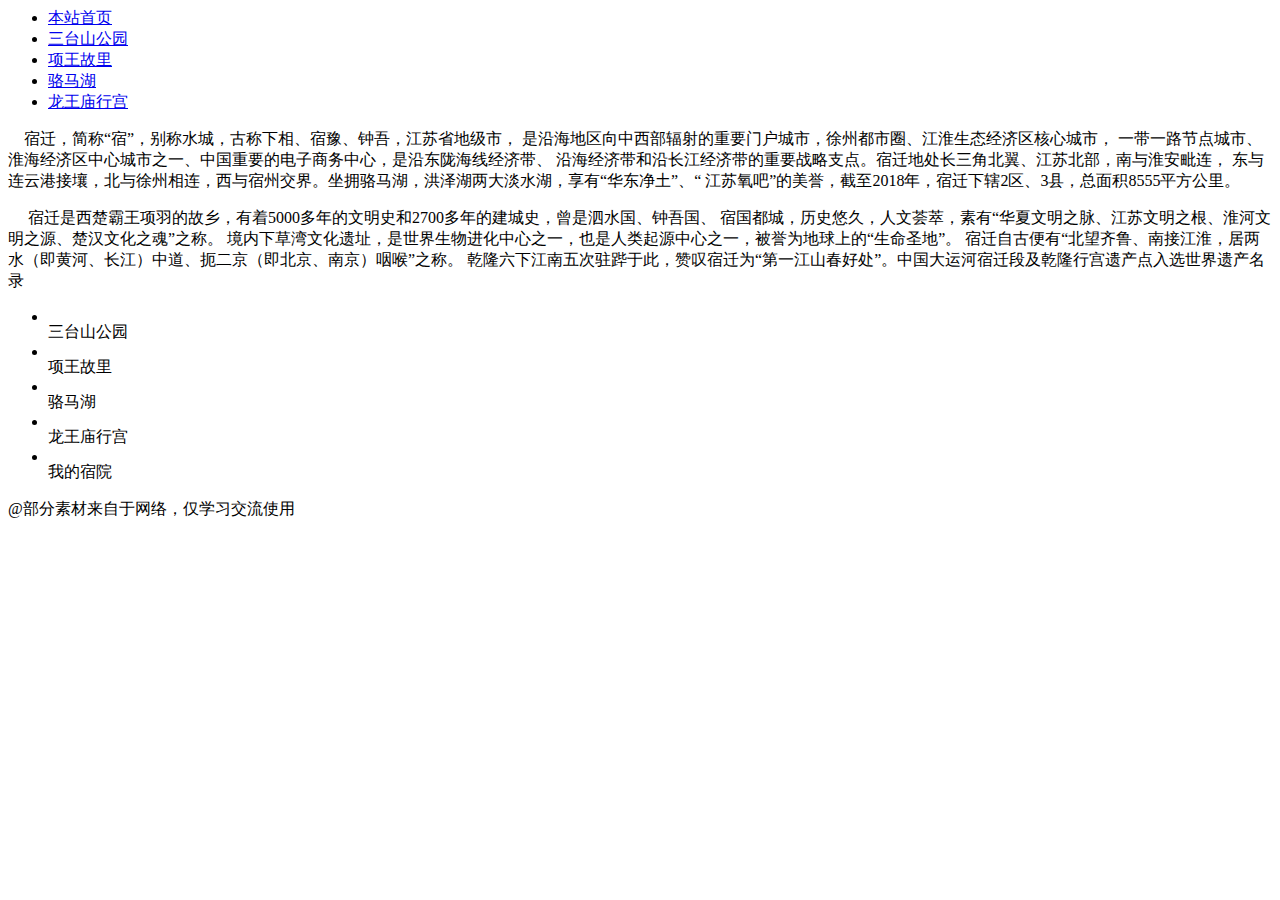
==== index.htm @ 132d5900 "Create index.htm" ====
<html>
<head>
<title>我的网页制作实验</title>
<meta http-equiv="Content-Type" content="text/html; charset=utf-8" />
<link href="css/index.css" rel="stylesheet" type="text/css">
<link href="css/baiye.css" rel="stylesheet" type="text/css">
</head>
<body>
<bgsound src="audio/shaonian.mp3" loop="-1"/> 
<div class="container">
<div class="banner">
</div>
<div class="nav">

<ul>
<li> <a href="index.htm">本站首页</a></li>
<li><a href="html/三台三.html" target="_blank">三台山公园</a></li>
<li><a href="#">项王故里</a></li>
<li><a href="#">骆马湖</a></li>
<li><a href="#">龙王庙行宫</a></li>
</ul>
</div>
<div class="mid">
<div class="left"></div>
<div class="right"><p>&nbsp;&nbsp;&nbsp;&nbsp;宿迁，简称“宿”，别称水城，古称下相、宿豫、钟吾，江苏省地级市，
是沿海地区向中西部辐射的重要门户城市，徐州都市圈、江淮生态经济区核心城市，
一带一路节点城市、淮海经济区中心城市之一、中国重要的电子商务中心，是沿东陇海线经济带、
沿海经济带和沿长江经济带的重要战略支点。宿迁地处长三角北翼、江苏北部，南与淮安毗连，
东与连云港接壤，北与徐州相连，西与宿州交界。坐拥骆马湖，洪泽湖两大淡水湖，享有“华东净土”、“
江苏氧吧”的美誉，截至2018年，宿迁下辖2区、3县，总面积8555平方公里。</p><p>&nbsp;&nbsp;&nbsp;&nbsp;
宿迁是西楚霸王项羽的故乡，有着5000多年的文明史和2700多年的建城史，曾是泗水国、钟吾国、
宿国都城，历史悠久，人文荟萃，素有“华夏文明之脉、江苏文明之根、淮河文明之源、楚汉文化之魂”之称。
境内下草湾文化遗址，是世界生物进化中心之一，也是人类起源中心之一，被誉为地球上的“生命圣地”。
宿迁自古便有“北望齐鲁、南接江淮，居两水（即黄河、长江）中道、扼二京（即北京、南京）咽喉”之称。
乾隆六下江南五次驻跸于此，赞叹宿迁为“第一江山春好处”。中国大运河宿迁段及乾隆行宫遗产点入选世界遗产名录</p>
</div>
</div>
<div class="kuangjia">
<ul class="m">
     <li class="tu">
       <img src="images/1.jpg" alt="">
       <div class="flag">三台山公园</div>
     </li>
     <li class="tu">
       <img src="images/2.jpg" alt="">
       <div class="flag">项王故里</div>
     </li>
     <li class="tu">
       <img src="images/3.jpg" alt="">
       <div class="flag">骆马湖</div>
     </li>
     <li class="tu">
       <img src="images/4.jpg" alt="">
       <div class="flag">龙王庙行宫</div>
     </li>
     <li class="tu">
       <img src="images/5.jpg" alt="">
       <div class="flag">我的宿院</div>
     </li>
   </ul>
</div>

<script src="js/jquery.min.js"></script>
<script src="js/velocity.js"></script>
<script src="js/shutter.js"></script>
<script>
$(function () {
  $('.shutter').shutter({
	shutterW: 800, // 容器宽度
	shutterH: 600, // 容器高度
	isAutoPlay: true, // 是否自动播放
	playInterval: 3000, // 自动播放时间
	curDisplay: 3, // 当前显示页
	fullPage: false // 是否全屏展示
  });
});
</script>
<div class="footer"><p class="footer2">@部分素材来自于网络，仅学习交流使用</p><p class="footer2">
                      </p></div>
</div>
</body>
</html>
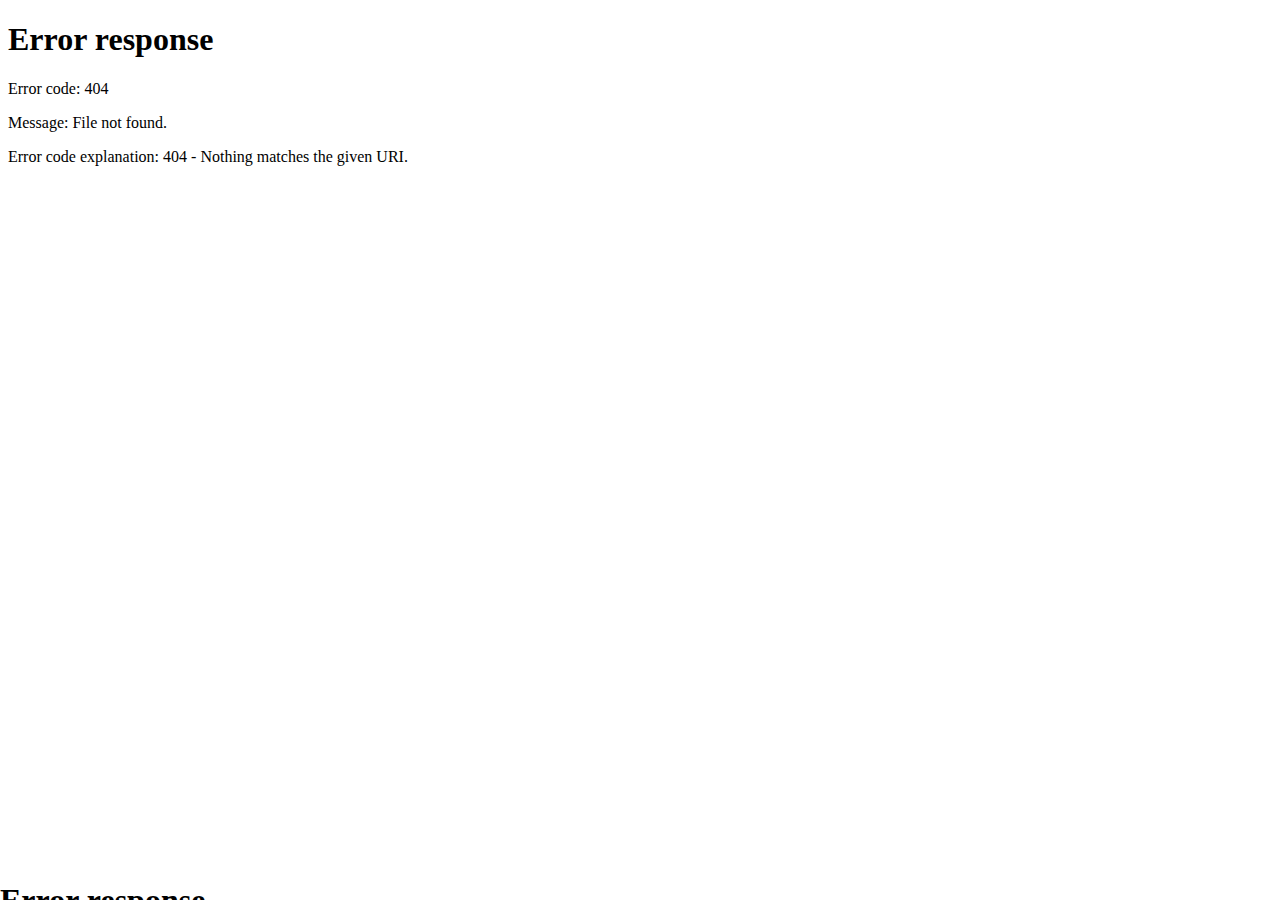
==== commit e2bf7318: "Update index.htm" ====
--- a/index.htm
+++ b/index.htm
@@ -1,82 +1,356 @@
-<html>
+
+<html xmlns:v="urn:schemas-microsoft-com:vml"
+xmlns:o="urn:schemas-microsoft-com:office:office"
+xmlns:x="urn:schemas-microsoft-com:office:excel"
+xmlns:dt="uuid:C2F41010-65B3-11d1-A29F-00AA00C14882"
+xmlns="http://www.w3.org/TR/REC-html40">
+
 <head>
-<title>我的网页制作实验</title>
-<meta http-equiv="Content-Type" content="text/html; charset=utf-8" />
-<link href="css/index.css" rel="stylesheet" type="text/css">
-<link href="css/baiye.css" rel="stylesheet" type="text/css">
+<meta name="Excel Workbook Frameset">
+<meta http-equiv=Content-Type content="text/html; charset=gb2312">
+<meta name=ProgId content=Excel.Sheet>
+<meta name=Generator content="Microsoft Excel 15">
+<link rel=File-List href="天猫88会员日.files/filelist.xml">
+<![if !supportTabStrip]>
+<link id="shLink" href="天猫88会员日.files/sheet001.htm">
+<link id="shLink" href="天猫88会员日.files/sheet002.htm">
+<link id="shLink" href="天猫88会员日.files/sheet003.htm">
+<link id="shLink" href="天猫88会员日.files/sheet004.htm">
+<link id="shLink" href="天猫88会员日.files/sheet005.htm">
+<link id="shLink" href="天猫88会员日.files/sheet006.htm">
+
+<link id="shLink">
+
+<script language="JavaScript">
+<!--
+ var c_lTabs=6;
+
+ var c_rgszSh=new Array(c_lTabs);
+ c_rgszSh[0] = "天猫88会员日节奏";
+ c_rgszSh[1] = "日常";
+ c_rgszSh[2] = "Sheet2";
+ c_rgszSh[3] = "Sheet1";
+ c_rgszSh[4] = "95折";
+ c_rgszSh[5] = "88套装特价";
+
+
+
+ var c_rgszClr=new Array(8);
+ c_rgszClr[0]="window";
+ c_rgszClr[1]="buttonface";
+ c_rgszClr[2]="windowframe";
+ c_rgszClr[3]="windowtext";
+ c_rgszClr[4]="threedlightshadow";
+ c_rgszClr[5]="threedhighlight";
+ c_rgszClr[6]="threeddarkshadow";
+ c_rgszClr[7]="threedshadow";
+
+ var g_iShCur;
+ var g_rglTabX=new Array(c_lTabs);
+
+function fnGetIEVer()
+{
+ var ua=window.navigator.userAgent
+ var msie=ua.indexOf("MSIE")
+ if (msie>0 && window.navigator.platform=="Win32")
+  return parseInt(ua.substring(msie+5,ua.indexOf(".", msie)));
+ else
+  return 0;
+}
+
+function fnBuildFrameset()
+{
+ var szHTML="<frameset rows=\"*,18\" border=0 width=0 frameborder=no framespacing=0>"+
+  "<frame src=\""+document.all.item("shLink")[0].href+"\" name=\"frSheet\" noresize>"+
+  "<frameset cols=\"54,*\" border=0 width=0 frameborder=no framespacing=0>"+
+  "<frame src=\"\" name=\"frScroll\" marginwidth=0 marginheight=0 scrolling=no>"+
+  "<frame src=\"\" name=\"frTabs\" marginwidth=0 marginheight=0 scrolling=no>"+
+  "</frameset></frameset><plaintext>";
+
+ with (document) {
+  open("text/html","replace");
+  write(szHTML);
+  close();
+ }
+
+ fnBuildTabStrip();
+}
+
+function fnBuildTabStrip()
+{
+ var szHTML=
+  "<html><head><style>.clScroll {font:8pt Courier New;color:"+c_rgszClr[6]+";cursor:default;line-height:10pt;}"+
+  ".clScroll2 {font:10pt Arial;color:"+c_rgszClr[6]+";cursor:default;line-height:11pt;}</style></head>"+
+  "<body onclick=\"event.returnValue=false;\" ondragstart=\"event.returnValue=false;\" onselectstart=\"event.returnValue=false;\" bgcolor="+c_rgszClr[4]+" topmargin=0 leftmargin=0><table cellpadding=0 cellspacing=0 width=100%>"+
+  "<tr><td colspan=6 height=1 bgcolor="+c_rgszClr[2]+"></td></tr>"+
+  "<tr><td style=\"font:1pt\">&nbsp;<td>"+
+  "<td valign=top id=tdScroll class=\"clScroll\" onclick=\"parent.fnFastScrollTabs(0);\" onmouseover=\"parent.fnMouseOverScroll(0);\" onmouseout=\"parent.fnMouseOutScroll(0);\"><a>&#171;</a></td>"+
+  "<td valign=top id=tdScroll class=\"clScroll2\" onclick=\"parent.fnScrollTabs(0);\" ondblclick=\"parent.fnScrollTabs(0);\" onmouseover=\"parent.fnMouseOverScroll(1);\" onmouseout=\"parent.fnMouseOutScroll(1);\"><a>&lt</a></td>"+
+  "<td valign=top id=tdScroll class=\"clScroll2\" onclick=\"parent.fnScrollTabs(1);\" ondblclick=\"parent.fnScrollTabs(1);\" onmouseover=\"parent.fnMouseOverScroll(2);\" onmouseout=\"parent.fnMouseOutScroll(2);\"><a>&gt</a></td>"+
+  "<td valign=top id=tdScroll class=\"clScroll\" onclick=\"parent.fnFastScrollTabs(1);\" onmouseover=\"parent.fnMouseOverScroll(3);\" onmouseout=\"parent.fnMouseOutScroll(3);\"><a>&#187;</a></td>"+
+  "<td style=\"font:1pt\">&nbsp;<td></tr></table></body></html>";
+
+ with (frames['frScroll'].document) {
+  open("text/html","replace");
+  write(szHTML);
+  close();
+ }
+
+ szHTML =
+  "<html><head>"+
+  "<style>A:link,A:visited,A:active {text-decoration:none;"+"color:"+c_rgszClr[3]+";}"+
+  ".clTab {cursor:hand;background:"+c_rgszClr[1]+";font:9pt 宋体;padding-left:3px;padding-right:3px;text-align:center;}"+
+  ".clBorder {background:"+c_rgszClr[2]+";font:1pt;}"+
+  "</style></head><body onload=\"parent.fnInit();\" onselectstart=\"event.returnValue=false;\" ondragstart=\"event.returnValue=false;\" bgcolor="+c_rgszClr[4]+
+  " topmargin=0 leftmargin=0><table id=tbTabs cellpadding=0 cellspacing=0>";
+
+ var iCellCount=(c_lTabs+1)*2;
+
+ var i;
+ for (i=0;i<iCellCount;i+=2)
+  szHTML+="<col width=1><col>";
+
+ var iRow;
+ for (iRow=0;iRow<6;iRow++) {
+
+  szHTML+="<tr>";
+
+  if (iRow==5)
+   szHTML+="<td colspan="+iCellCount+"></td>";
+  else {
+   if (iRow==0) {
+    for(i=0;i<iCellCount;i++)
+     szHTML+="<td height=1 class=\"clBorder\"></td>";
+   } else if (iRow==1) {
+    for(i=0;i<c_lTabs;i++) {
+     szHTML+="<td height=1 nowrap class=\"clBorder\">&nbsp;</td>";
+     szHTML+=
+      "<td id=tdTab height=1 nowrap class=\"clTab\" onmouseover=\"parent.fnMouseOverTab("+i+");\" onmouseout=\"parent.fnMouseOutTab("+i+");\">"+
+      "<a href=\""+document.all.item("shLink")[i].href+"\" target=\"frSheet\" id=aTab>&nbsp;"+c_rgszSh[i]+"&nbsp;</a></td>";
+    }
+    szHTML+="<td id=tdTab height=1 nowrap class=\"clBorder\"><a id=aTab>&nbsp;</a></td><td width=100%></td>";
+   } else if (iRow==2) {
+    for (i=0;i<c_lTabs;i++)
+     szHTML+="<td height=1></td><td height=1 class=\"clBorder\"></td>";
+    szHTML+="<td height=1></td><td height=1></td>";
+   } else if (iRow==3) {
+    for (i=0;i<iCellCount;i++)
+     szHTML+="<td height=1></td>";
+   } else if (iRow==4) {
+    for (i=0;i<c_lTabs;i++)
+     szHTML+="<td height=1 width=1></td><td height=1></td>";
+    szHTML+="<td height=1 width=1></td><td></td>";
+   }
+  }
+  szHTML+="</tr>";
+ }
+
+ szHTML+="</table></body></html>";
+ with (frames['frTabs'].document) {
+  open("text/html","replace");
+  charset=document.charset;
+  write(szHTML);
+  close();
+ }
+}
+
+function fnInit()
+{
+ g_rglTabX[0]=0;
+ var i;
+ for (i=1;i<=c_lTabs;i++)
+  with (frames['frTabs'].document.all.tbTabs.rows[1].cells[fnTabToCol(i-1)])
+   g_rglTabX[i]=offsetLeft+offsetWidth-6;
+}
+
+function fnTabToCol(iTab)
+{
+ return 2*iTab+1;
+}
+
+function fnNextTab(fDir)
+{
+ var iNextTab=-1;
+ var i;
+
+ with (frames['frTabs'].document.body) {
+  if (fDir==0) {
+   if (scrollLeft>0) {
+    for (i=0;i<c_lTabs&&g_rglTabX[i]<scrollLeft;i++);
+    if (i<c_lTabs)
+     iNextTab=i-1;
+   }
+  } else {
+   if (g_rglTabX[c_lTabs]+6>offsetWidth+scrollLeft) {
+    for (i=0;i<c_lTabs&&g_rglTabX[i]<=scrollLeft;i++);
+    if (i<c_lTabs)
+     iNextTab=i;
+   }
+  }
+ }
+ return iNextTab;
+}
+
+function fnScrollTabs(fDir)
+{
+ var iNextTab=fnNextTab(fDir);
+
+ if (iNextTab>=0) {
+  frames['frTabs'].scroll(g_rglTabX[iNextTab],0);
+  return true;
+ } else
+  return false;
+}
+
+function fnFastScrollTabs(fDir)
+{
+ if (c_lTabs>16)
+  frames['frTabs'].scroll(g_rglTabX[fDir?c_lTabs-1:0],0);
+ else
+  if (fnScrollTabs(fDir)>0) window.setTimeout("fnFastScrollTabs("+fDir+");",5);
+}
+
+function fnSetTabProps(iTab,fActive)
+{
+ var iCol=fnTabToCol(iTab);
+ var i;
+
+ if (iTab>=0) {
+  with (frames['frTabs'].document.all) {
+   with (tbTabs) {
+    for (i=0;i<=4;i++) {
+     with (rows[i]) {
+      if (i==0)
+       cells[iCol].style.background=c_rgszClr[fActive?0:2];
+      else if (i>0 && i<4) {
+       if (fActive) {
+        cells[iCol-1].style.background=c_rgszClr[2];
+        cells[iCol].style.background=c_rgszClr[0];
+        cells[iCol+1].style.background=c_rgszClr[2];
+       } else {
+        if (i==1) {
+         cells[iCol-1].style.background=c_rgszClr[2];
+         cells[iCol].style.background=c_rgszClr[1];
+         cells[iCol+1].style.background=c_rgszClr[2];
+        } else {
+         cells[iCol-1].style.background=c_rgszClr[4];
+         cells[iCol].style.background=c_rgszClr[(i==2)?2:4];
+         cells[iCol+1].style.background=c_rgszClr[4];
+        }
+       }
+      } else
+       cells[iCol].style.background=c_rgszClr[fActive?2:4];
+     }
+    }
+   }
+   with (aTab[iTab].style) {
+    cursor=(fActive?"default":"hand");
+    color=c_rgszClr[3];
+   }
+  }
+ }
+}
+
+function fnMouseOverScroll(iCtl)
+{
+ frames['frScroll'].document.all.tdScroll[iCtl].style.color=c_rgszClr[7];
+}
+
+function fnMouseOutScroll(iCtl)
+{
+ frames['frScroll'].document.all.tdScroll[iCtl].style.color=c_rgszClr[6];
+}
+
+function fnMouseOverTab(iTab)
+{
+ if (iTab!=g_iShCur) {
+  var iCol=fnTabToCol(iTab);
+  with (frames['frTabs'].document.all) {
+   tdTab[iTab].style.background=c_rgszClr[5];
+  }
+ }
+}
+
+function fnMouseOutTab(iTab)
+{
+ if (iTab>=0) {
+  var elFrom=frames['frTabs'].event.srcElement;
+  var elTo=frames['frTabs'].event.toElement;
+
+  if ((!elTo) ||
+   (elFrom.tagName==elTo.tagName) ||
+   (elTo.tagName=="A" && elTo.parentElement!=elFrom) ||
+   (elFrom.tagName=="A" && elFrom.parentElement!=elTo)) {
+
+   if (iTab!=g_iShCur) {
+    with (frames['frTabs'].document.all) {
+     tdTab[iTab].style.background=c_rgszClr[1];
+    }
+   }
+  }
+ }
+}
+
+function fnSetActiveSheet(iSh)
+{
+ if (iSh!=g_iShCur) {
+  fnSetTabProps(g_iShCur,false);
+  fnSetTabProps(iSh,true);
+  g_iShCur=iSh;
+ }
+}
+
+ window.g_iIEVer=fnGetIEVer();
+ if (window.g_iIEVer>=4)
+  fnBuildFrameset();
+//-->
+</script>
+<![endif]><!--[if gte mso 9]><xml>
+ <x:ExcelWorkbook>
+  <x:ExcelWorksheets>
+   <x:ExcelWorksheet>
+    <x:Name>天猫88会员日节奏</x:Name>
+    <x:WorksheetSource HRef="天猫88会员日.files/sheet001.htm"/>
+   </x:ExcelWorksheet>
+   <x:ExcelWorksheet>
+    <x:Name>日常</x:Name>
+    <x:WorksheetSource HRef="天猫88会员日.files/sheet002.htm"/>
+   </x:ExcelWorksheet>
+   <x:ExcelWorksheet>
+    <x:Name>Sheet2</x:Name>
+    <x:WorksheetSource HRef="天猫88会员日.files/sheet003.htm"/>
+   </x:ExcelWorksheet>
+   <x:ExcelWorksheet>
+    <x:Name>Sheet1</x:Name>
+    <x:WorksheetSource HRef="天猫88会员日.files/sheet004.htm"/>
+   </x:ExcelWorksheet>
+   <x:ExcelWorksheet>
+    <x:Name>95折</x:Name>
+    <x:WorksheetSource HRef="天猫88会员日.files/sheet005.htm"/>
+   </x:ExcelWorksheet>
+   <x:ExcelWorksheet>
+    <x:Name>88套装特价</x:Name>
+    <x:WorksheetSource HRef="天猫88会员日.files/sheet006.htm"/>
+   </x:ExcelWorksheet>
+  </x:ExcelWorksheets>
+  <x:Stylesheet HRef="天猫88会员日.files/stylesheet.css"/>
+  <x:WindowHeight>12456</x:WindowHeight>
+  <x:WindowWidth>23256</x:WindowWidth>
+  <x:WindowTopX>32767</x:WindowTopX>
+  <x:WindowTopY>32767</x:WindowTopY>
+  <x:ProtectStructure>False</x:ProtectStructure>
+  <x:ProtectWindows>False</x:ProtectWindows>
+ </x:ExcelWorkbook>
+</xml><![endif]-->
 </head>
-<body>
-<bgsound src="audio/shaonian.mp3" loop="-1"/> 
-<div class="container">
-<div class="banner">
-</div>
-<div class="nav">
-
-<ul>
-<li> <a href="index.htm">本站首页</a></li>
-<li><a href="html/三台三.html" target="_blank">三台山公园</a></li>
-<li><a href="#">项王故里</a></li>
-<li><a href="#">骆马湖</a></li>
-<li><a href="#">龙王庙行宫</a></li>
-</ul>
-</div>
-<div class="mid">
-<div class="left"></div>
-<div class="right"><p>&nbsp;&nbsp;&nbsp;&nbsp;宿迁，简称“宿”，别称水城，古称下相、宿豫、钟吾，江苏省地级市，
-是沿海地区向中西部辐射的重要门户城市，徐州都市圈、江淮生态经济区核心城市，
-一带一路节点城市、淮海经济区中心城市之一、中国重要的电子商务中心，是沿东陇海线经济带、
-沿海经济带和沿长江经济带的重要战略支点。宿迁地处长三角北翼、江苏北部，南与淮安毗连，
-东与连云港接壤，北与徐州相连，西与宿州交界。坐拥骆马湖，洪泽湖两大淡水湖，享有“华东净土”、“
-江苏氧吧”的美誉，截至2018年，宿迁下辖2区、3县，总面积8555平方公里。</p><p>&nbsp;&nbsp;&nbsp;&nbsp;
-宿迁是西楚霸王项羽的故乡，有着5000多年的文明史和2700多年的建城史，曾是泗水国、钟吾国、
-宿国都城，历史悠久，人文荟萃，素有“华夏文明之脉、江苏文明之根、淮河文明之源、楚汉文化之魂”之称。
-境内下草湾文化遗址，是世界生物进化中心之一，也是人类起源中心之一，被誉为地球上的“生命圣地”。
-宿迁自古便有“北望齐鲁、南接江淮，居两水（即黄河、长江）中道、扼二京（即北京、南京）咽喉”之称。
-乾隆六下江南五次驻跸于此，赞叹宿迁为“第一江山春好处”。中国大运河宿迁段及乾隆行宫遗产点入选世界遗产名录</p>
-</div>
-</div>
-<div class="kuangjia">
-<ul class="m">
-     <li class="tu">
-       <img src="images/1.jpg" alt="">
-       <div class="flag">三台山公园</div>
-     </li>
-     <li class="tu">
-       <img src="images/2.jpg" alt="">
-       <div class="flag">项王故里</div>
-     </li>
-     <li class="tu">
-       <img src="images/3.jpg" alt="">
-       <div class="flag">骆马湖</div>
-     </li>
-     <li class="tu">
-       <img src="images/4.jpg" alt="">
-       <div class="flag">龙王庙行宫</div>
-     </li>
-     <li class="tu">
-       <img src="images/5.jpg" alt="">
-       <div class="flag">我的宿院</div>
-     </li>
-   </ul>
-</div>
-
-<script src="js/jquery.min.js"></script>
-<script src="js/velocity.js"></script>
-<script src="js/shutter.js"></script>
-<script>
-$(function () {
-  $('.shutter').shutter({
-	shutterW: 800, // 容器宽度
-	shutterH: 600, // 容器高度
-	isAutoPlay: true, // 是否自动播放
-	playInterval: 3000, // 自动播放时间
-	curDisplay: 3, // 当前显示页
-	fullPage: false // 是否全屏展示
-  });
-});
-</script>
-<div class="footer"><p class="footer2">@部分素材来自于网络，仅学习交流使用</p><p class="footer2">
-                      </p></div>
-</div>
-</body>
+
+<frameset rows="*,39" border=0 width=0 frameborder=no framespacing=0>
+ <frame src="天猫88会员日.files/sheet001.htm" name="frSheet">
+ <frame src="天猫88会员日.files/tabstrip.htm" name="frTabs" marginwidth=0 marginheight=0>
+ <noframes>
+  <body>
+   <p>此页面使用了框架，而您的浏览器不支持框架。</p>
+  </body>
+ </noframes>
+</frameset>
 </html>
